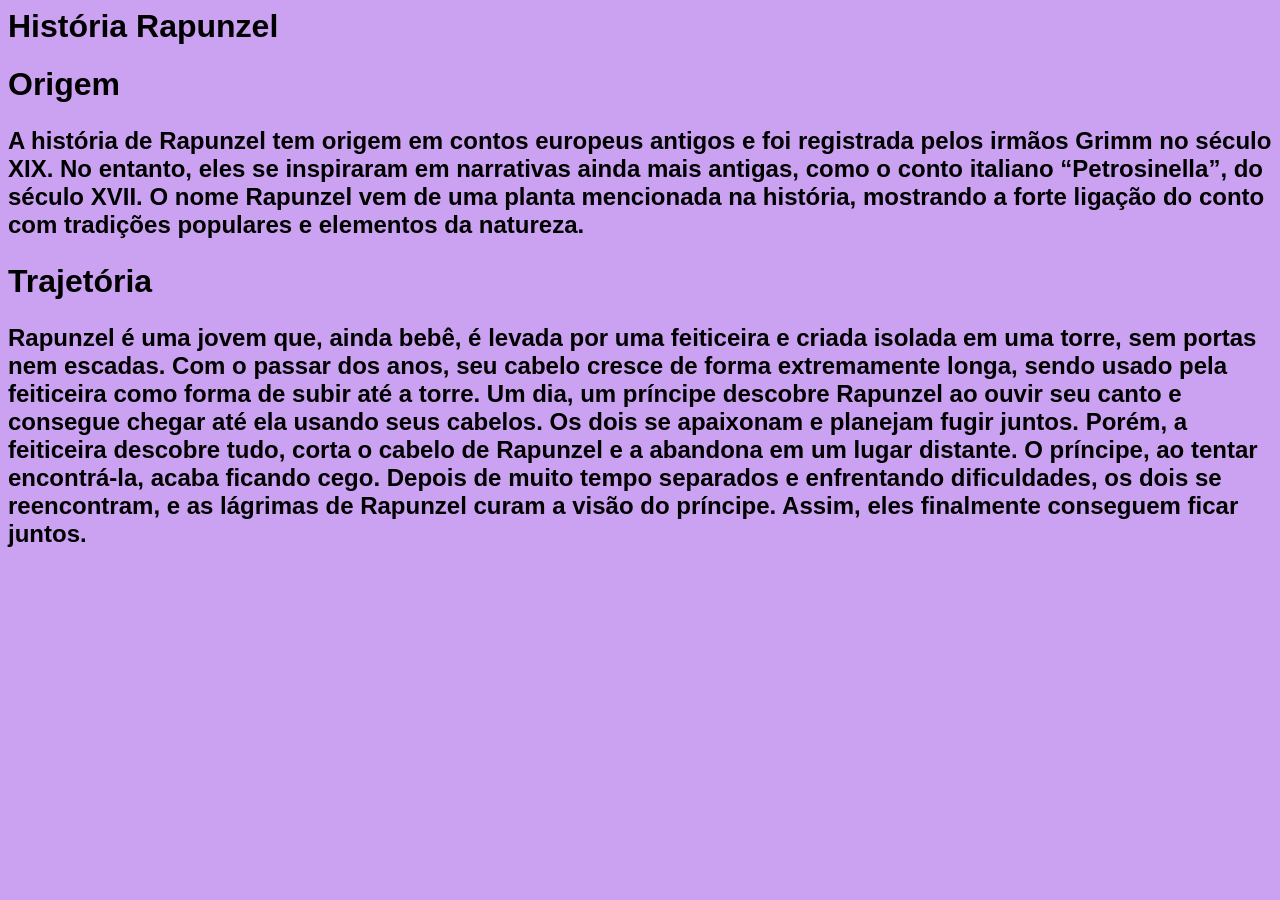
==== historia.html @ 494a11d0 "add- alterações feitas" ====
<html lang="en">

<head>
    <meta charset="UTF-8">
    <meta name="viewport" content="width=device-width, initial-scale=1.0">
    <title>Document</title>
    <link rel="stylesheet" href="assets/style.css">
</head>
</head>

<body id="historia-origem">
    <header>
     <h1>
        História Rapunzel
     </h1> 
    </header>


    <main>
        <div>
            <h1>
                Origem
            </h1>
        </div>
        <h2>
            <p>
                A história de Rapunzel tem origem em contos europeus antigos e foi registrada pelos irmãos Grimm no
                século XIX.
                No entanto, eles se inspiraram em narrativas ainda mais antigas, como o conto italiano “Petrosinella”,
                do século XVII. O nome Rapunzel vem de
                uma planta mencionada na história, mostrando a forte ligação do conto com tradições populares e
                elementos da natureza.


            </p>
        </h2>
        <h1>
            Trajetória
        </h1>


        <h2>
            <p>
                Rapunzel é uma jovem que, ainda bebê, é levada por uma feiticeira e criada isolada em uma torre, sem
                portas nem escadas. Com o passar dos anos, seu cabelo cresce de forma extremamente longa, sendo usado
                pela feiticeira como forma de subir até a torre.
                Um dia, um príncipe descobre Rapunzel ao ouvir seu canto e consegue chegar até ela usando seus cabelos.
                Os dois se apaixonam e planejam fugir juntos. Porém, a feiticeira descobre tudo, corta o cabelo de
                Rapunzel e a abandona em um lugar distante.
                O príncipe, ao tentar encontrá-la, acaba ficando cego. Depois de muito tempo separados e enfrentando
                dificuldades, os dois se reencontram, e as lágrimas de Rapunzel curam a visão do príncipe. Assim, eles
                finalmente conseguem ficar juntos.


            </p>
        </h2>


    </main>








    <footer>

    </footer>
</body>

</html>
---- assets/style.css ----
#historia-origem {
    font-family: Arial, Helvetica, sans-serif;
    background-color: rgb(203, 162, 241);
    
}


#home-corpo {
   background-image: url(img/unnamed.png);
    background-size: cover;
    background-position: center;  
}
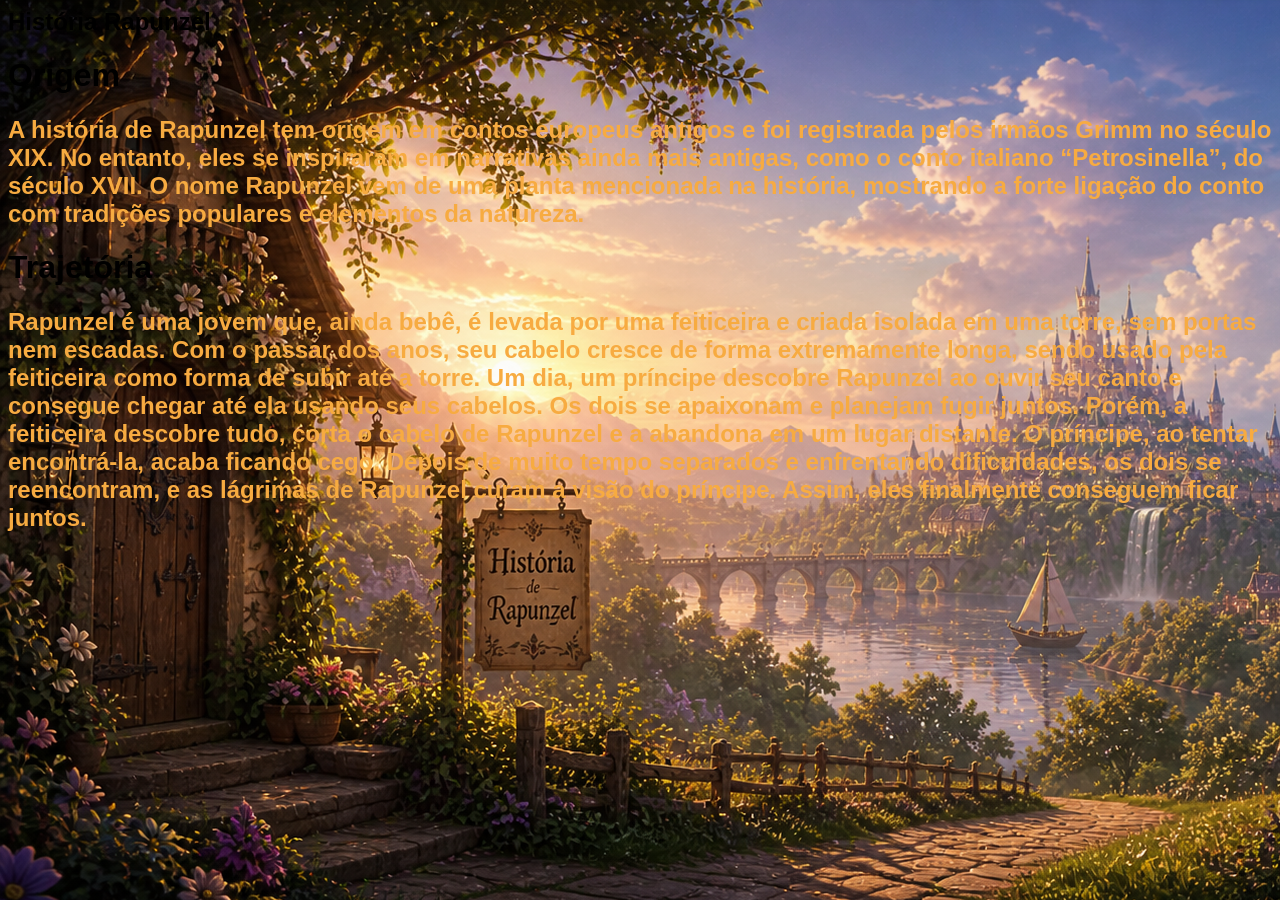
==== commit b1fbaddd: "style - backgrounds e ajustes no login" ====
--- a/historia.html
+++ b/historia.html
@@ -10,9 +10,10 @@
 
 <body id="historia-origem">
     <header>
-     <h1>
+    <nav> <h1>
         História Rapunzel
      </h1> 
+     </nav>
     </header>
 
 
--- a/assets/style.css
+++ b/assets/style.css
@@ -1,16 +1,97 @@
  #historia-origem {
-    font-family: Arial, Helvetica, sans-serif;
-    background-color: rgb(203, 162, 241);
-    
-}
+     font-family: Arial, Helvetica, sans-serif;
+    background-image: url(img/fundo-historia.png);
+ }
 
 
-#home-corpo {
-   background-image: url(img/unnamed.png);
-    background-size: cover;
-    background-position: center;  
-}
+ #home-corpo {
+     background-image: url(img/unnamed.webp);
+     background-size: cover;
+     background-position: center;
+ }
+
+ #login-corpo {
+     min-height: 100vh;
+     margin: 0;
+     background-image: url(img/fundo.png);
+     background-size: cover;
+     background-position: center;
+     background-repeat: no-repeat;
+ }
+
+ #login-area {
+     min-height: 100vh;
+     display: flex;
+     justify-content: center;
+     align-items: center;
+ }
+
+ .login-card {
+     width: 48%;
+     min-height: 52vh;
+     background-color: #8256b1d3;
+     border-radius: 8px;
+     padding: 32px 48px;
+
+     border: 1px solid #FFD700;
+     box-shadow: 0 0 15px rgba(255, 217, 0, 0.863);
 
 
+     display: flex;
+     flex-direction: column;
+     justify-content: center;
+ }
+
+ #form-login {
+     width: 100%;
+     margin: 0 auto;
+     color: #ffe550de;
+
+ }
+
+ #titulo {
+     text-align: center;
+     margin-bottom: 24px;
+     font-family: 'Playfair Display', serif;
+     font-size: 40px;
+     color: #ffd900de;
+     text-shadow: #000000e1;
+ }
+
+ #mensagem {
+     width: 100%;
+     max-width: 420px;
+     margin: 24px auto 0;
+
+ }
+
+ .linha {
+     . width: 100%;
+     height: 1px;
+     background-color: #FFD700;
+     margin: 24px 0 16px;
 
 
+ }
+
+ .toggle {
+     text-align: center;
+ }
+
+p {
+     margin: 0;
+     color: #f7ab41;
+ }
+
+ .form-control {
+     border: 1px solid #FFD700;
+     box-shadow: 0 0 15px rgba(255, 217, 0, 0.863);
+
+ }
+
+ #botao-envio {
+     background: linear-gradient(135deg, #FFD166, #f7ab41);
+     box-shadow: 0 0 12px rgba(255, 209, 102, 0.808);
+     border: none;
+     
+ }
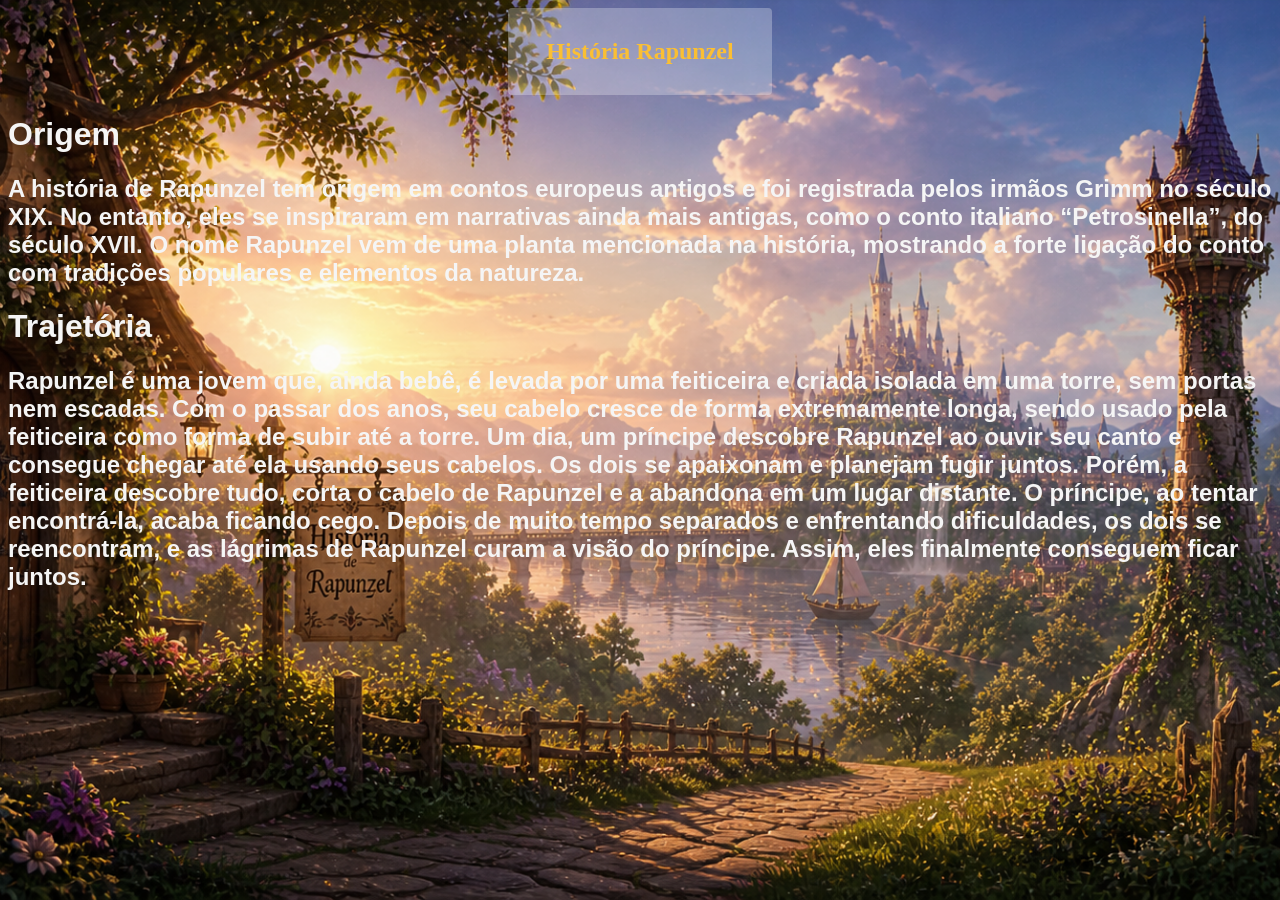
==== commit 58eb7d7c: "style - começo estilização historia" ====
--- a/historia.html
+++ b/historia.html
@@ -10,7 +10,7 @@
 
 <body id="historia-origem">
     <header>
-    <nav> <h1>
+    <nav id="historia-titulo"> <h1>
         História Rapunzel
      </h1> 
      </nav>
@@ -19,12 +19,12 @@
 
     <main>
         <div>
-            <h1>
+            <h1 id="texto-historia">
                 Origem
             </h1>
         </div>
         <h2>
-            <p>
+            <p id="texto-historia">
                 A história de Rapunzel tem origem em contos europeus antigos e foi registrada pelos irmãos Grimm no
                 século XIX.
                 No entanto, eles se inspiraram em narrativas ainda mais antigas, como o conto italiano “Petrosinella”,
@@ -35,13 +35,13 @@
 
             </p>
         </h2>
-        <h1>
+        <h1 id="texto-historia">
             Trajetória
         </h1>
 
 
         <h2>
-            <p>
+            <p id="texto-historia">
                 Rapunzel é uma jovem que, ainda bebê, é levada por uma feiticeira e criada isolada em uma torre, sem
                 portas nem escadas. Com o passar dos anos, seu cabelo cresce de forma extremamente longa, sendo usado
                 pela feiticeira como forma de subir até a torre.
--- a/assets/style.css
+++ b/assets/style.css
@@ -1,8 +1,31 @@
  #historia-origem {
      font-family: Arial, Helvetica, sans-serif;
-    background-image: url(img/fundo-historia.png);
+     background-image: url(img/fundo-historia.png);
+     background-size: cover;
+     background-position: center;
  }
 
+ #historia-titulo {
+     position: sticky;
+     text-align: center;
+     font-family: 'Playfair Display', serif;
+     color: #fabf34;
+     background: rgba(255, 255, 255, 0.274);
+     padding: 10px;
+     border-radius: 12px;
+     margin-left: 500px;
+     margin-right: 500px;
+     border-radius: 4px;
+
+
+ }
+
+ #texto-historia{
+    
+color: #F5F5F5
+;
+
+ }
 
  #home-corpo {
      background-image: url(img/unnamed.webp);
@@ -78,7 +101,7 @@
      text-align: center;
  }
 
-p {
+ p {
      margin: 0;
      color: #f7ab41;
  }
@@ -93,5 +116,5 @@
      background: linear-gradient(135deg, #FFD166, #f7ab41);
      box-shadow: 0 0 12px rgba(255, 209, 102, 0.808);
      border: none;
-     
+
  }
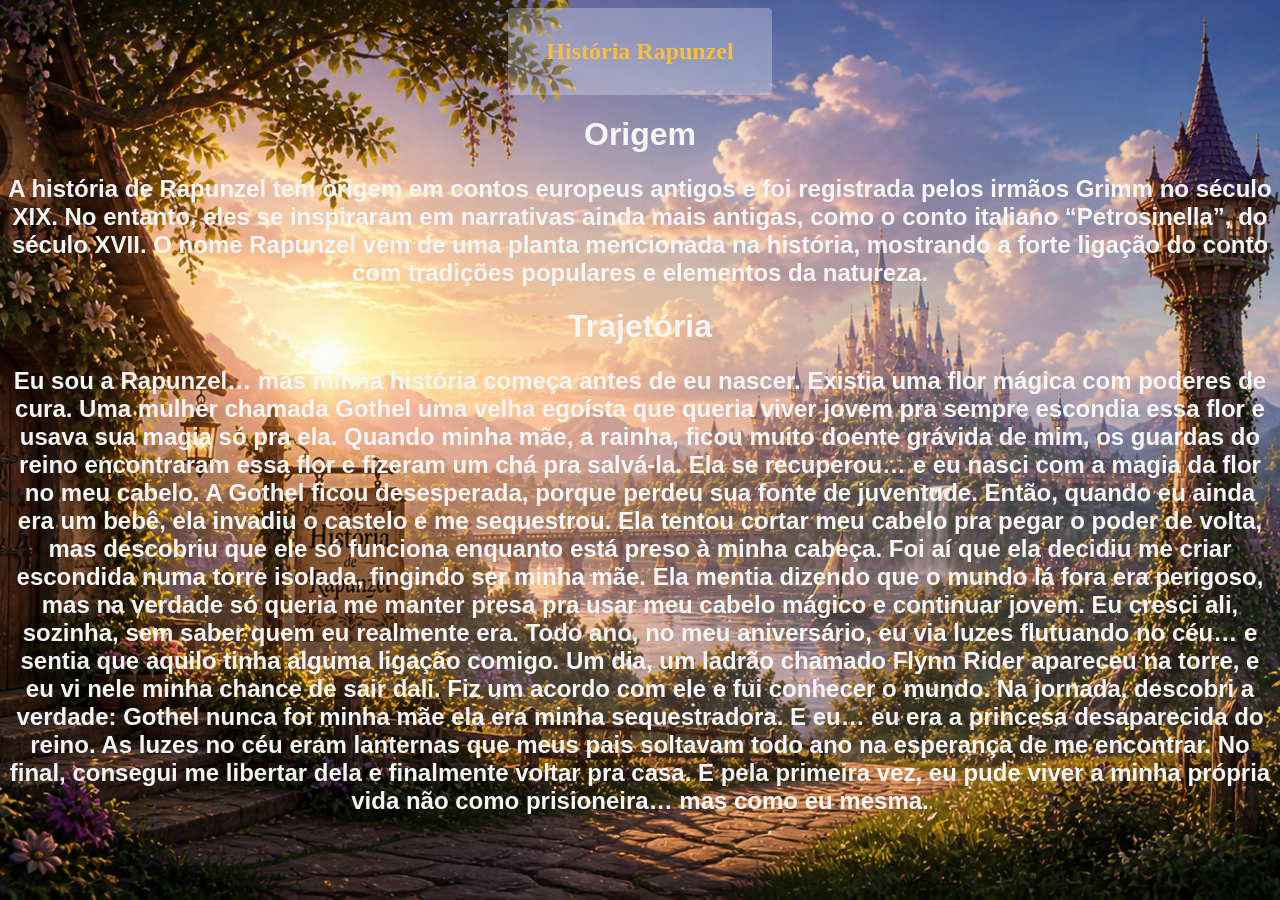
==== commit 92c16ddf: "add- adicionei a nova historia" ====
--- a/historia.html
+++ b/historia.html
@@ -42,15 +42,29 @@
 
         <h2>
             <p id="texto-historia">
-                Rapunzel é uma jovem que, ainda bebê, é levada por uma feiticeira e criada isolada em uma torre, sem
-                portas nem escadas. Com o passar dos anos, seu cabelo cresce de forma extremamente longa, sendo usado
-                pela feiticeira como forma de subir até a torre.
-                Um dia, um príncipe descobre Rapunzel ao ouvir seu canto e consegue chegar até ela usando seus cabelos.
-                Os dois se apaixonam e planejam fugir juntos. Porém, a feiticeira descobre tudo, corta o cabelo de
-                Rapunzel e a abandona em um lugar distante.
-                O príncipe, ao tentar encontrá-la, acaba ficando cego. Depois de muito tempo separados e enfrentando
-                dificuldades, os dois se reencontram, e as lágrimas de Rapunzel curam a visão do príncipe. Assim, eles
-                finalmente conseguem ficar juntos.
+         
+Eu sou a Rapunzel… mas minha história começa antes de eu nascer.
+
+Existia uma flor mágica com poderes de cura. Uma mulher chamada Gothel uma velha egoísta que queria viver jovem pra sempre escondia essa flor e usava sua magia só pra ela.
+
+Quando minha mãe, a rainha, ficou muito doente grávida de mim, os guardas do reino encontraram essa flor e fizeram um chá pra salvá-la. Ela se recuperou… e eu nasci com a magia da flor no meu cabelo.
+
+A Gothel ficou desesperada, porque perdeu sua fonte de juventude. Então, quando eu ainda era um bebê, ela invadiu o castelo e me sequestrou. Ela tentou cortar meu cabelo pra pegar o poder de volta, mas descobriu que ele só funciona enquanto está preso à minha cabeça.
+
+Foi aí que ela decidiu me criar escondida numa torre isolada, fingindo ser minha mãe. Ela mentia dizendo que o mundo lá fora era perigoso, mas na verdade só queria me manter presa pra usar meu cabelo mágico e continuar jovem.
+
+Eu cresci ali, sozinha, sem saber quem eu realmente era.
+
+Todo ano, no meu aniversário, eu via luzes flutuando no céu… e sentia que aquilo tinha alguma ligação comigo.
+
+Um dia, um ladrão chamado Flynn Rider apareceu na torre, e eu vi nele minha chance de sair dali. Fiz um acordo com ele e fui conhecer o mundo.
+
+Na jornada, descobri a verdade: Gothel nunca foi minha mãe ela era minha sequestradora. E eu… eu era a princesa desaparecida do reino. As luzes no céu eram lanternas que meus pais soltavam todo ano na esperança de me encontrar.
+
+No final, consegui me libertar dela e finalmente voltar pra casa.
+
+E pela primeira vez, eu pude viver a minha própria vida não como prisioneira… mas como eu mesma.
+
 
 
             </p>
--- a/assets/style.css
+++ b/assets/style.css
@@ -22,8 +22,9 @@
 
  #texto-historia{
     
-color: #F5F5F5
-;
+color: #F5F5F5;
+justify-content: center;
+text-align: center;
 
  }
 
@@ -89,7 +90,7 @@
  }
 
  .linha {
-     . width: 100%;
+     width: 100%;
      height: 1px;
      background-color: #FFD700;
      margin: 24px 0 16px;
